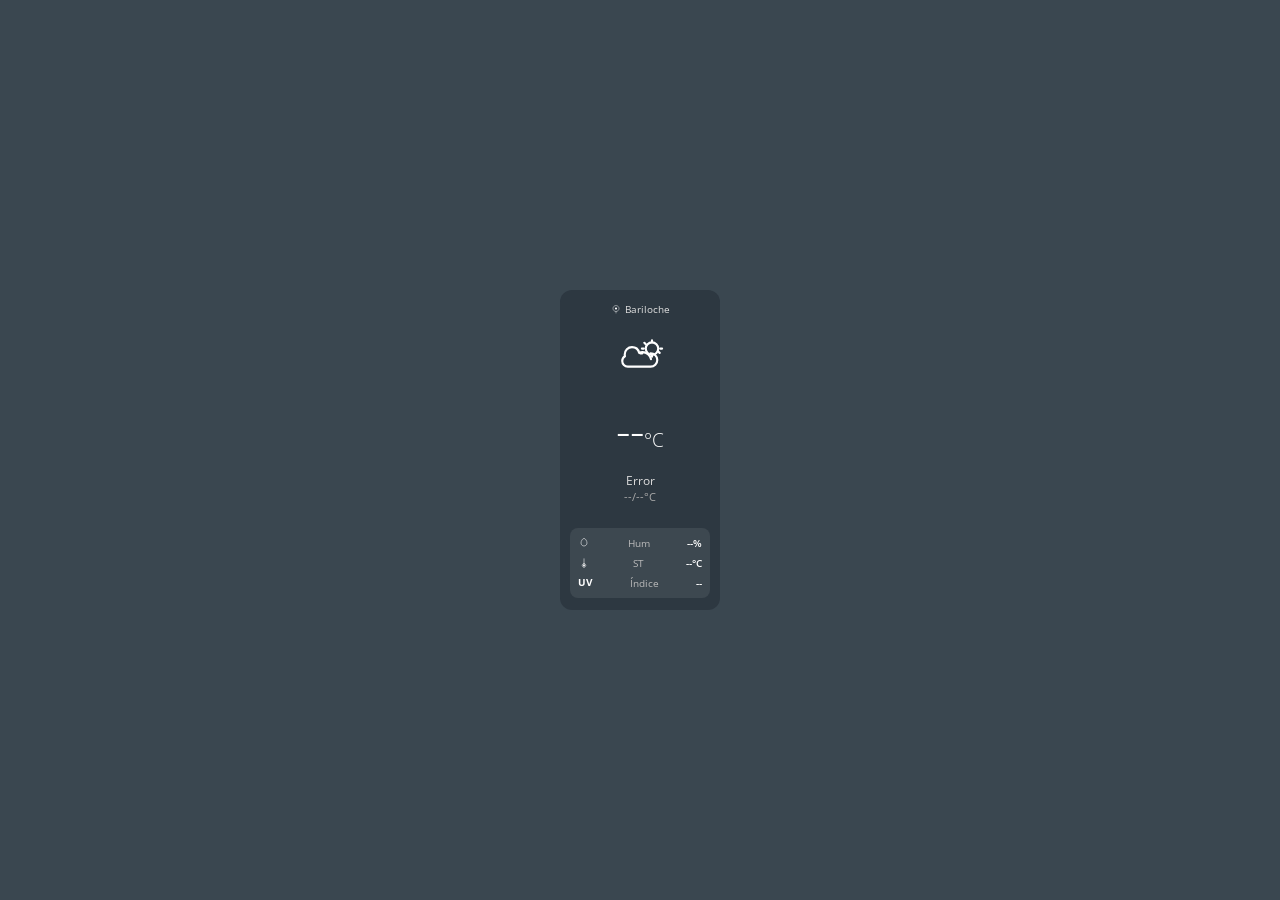
==== pantalla-160x320.html @ 7cc63a32 "pantalla-160x320" ====
<!DOCTYPE html>
<html lang="es">
<head>
  <meta charset="UTF-8">
  <meta name="viewport" content="width=device-width, initial-scale=1.0">
  <title>Clima Bariloche (160x320)</title>
  <link rel="preconnect" href="https://fonts.googleapis.com">
  <link rel="preconnect" href="https://fonts.gstatic.com" crossorigin>
  <link href="https://fonts.googleapis.com/css2?family=Open+Sans:wght@300;400;600&display=swap" rel="stylesheet">
  <style>
    * { margin: 0; padding: 0; box-sizing: border-box; }
    body {
      font-family: 'Open Sans', sans-serif;
      background: #3A4750;
      color: #FFF;
      display: flex;
      justify-content: center;
      align-items: center;
      min-height: 100vh;
    }
    .app-container {
      width: 160px;
      height: 320px;
      background: rgba(45, 55, 65, 0.95);
      border-radius: 12px;
      padding: 12px 10px;
      display: flex;
      flex-direction: column;
      align-items: center;
      justify-content: space-between;
      text-align: center;
      overflow: hidden;
    }
    .header {
      display: flex;
      align-items: center;
      gap: 4px;
      font-size: 0.65rem;
      color: #E0E0E0;
    }
    .header img { width: 10px; height: 10px; }
    .header h1 {
      font-weight: 400;
      font-size: 0.65rem;
      white-space: nowrap;
      overflow: hidden;
      text-overflow: ellipsis;
      max-width: 120px;
    }
    .weather-icon-main { width: 48px; height: 48px; margin: 4px 0; }
    .temp-box {
      font-size: 2.8rem;
      font-weight: 300;
      line-height: 1;
    }
    .unit { font-size: 1.2rem; }
    .status-text {
      font-size: 0.75rem;
      color: #DDD;
      margin-top: 2px;
    }
    .temp-range {
      font-size: 0.7rem;
      color: #AAA;
      margin-bottom: 6px;
    }
    .comfort-card {
      width: 100%;
      background: rgba(255,255,255,0.08);
      border-radius: 8px;
      padding: 8px 4px;
      display: flex;
      flex-direction: column;
      gap: 6px;
    }
    .metric-row {
      display: flex;
      align-items: center;
      justify-content: space-between;
      font-size: 0.65rem;
      padding: 0 4px;
    }
    .metric-row img { width: 12px; height: 12px; }
    .metric-label { color: #BBB; }
    .metric-val { font-weight: 600; }
  </style>
</head>
<body>
  <div class="app-container">
    <div class="header">
      <img src="img/pin.svg" alt="Ubicación">
      <h1 id="location-name">Bariloche</h1>
    </div>

    <img id="main-weather-icon" src="img/cloudy-with-sun.svg" class="weather-icon-main" alt="Clima">

    <div class="temp-box">
      <span id="main-temp">--</span><span class="unit">°C</span>
    </div>

    <div>
      <div id="weather-desc" class="status-text">Cargando...</div>
      <div id="temp-range" class="temp-range">--/--°C</div>
    </div>

    <div class="comfort-card">
      <div class="metric-row">
        <img src="img/droplet.svg" alt="Humedad">
        <span class="metric-label">Hum</span>
        <span id="comfort-humidity" class="metric-val">--%</span>
      </div>
      <div class="metric-row">
        <img src="img/thermometer.svg" alt="ST">
        <span class="metric-label">ST</span>
        <span id="comfort-feels-like" class="metric-val">--°C</span>
      </div>
      <div class="metric-row">
        <span style="font-weight:bold; font-size:0.6rem;">UV</span>
        <span class="metric-label">Índice</span>
        <span id="comfort-uv" class="metric-val">--</span>
      </div>
    </div>
  </div>
  <script src="script.js"></script>
</body>
</html>
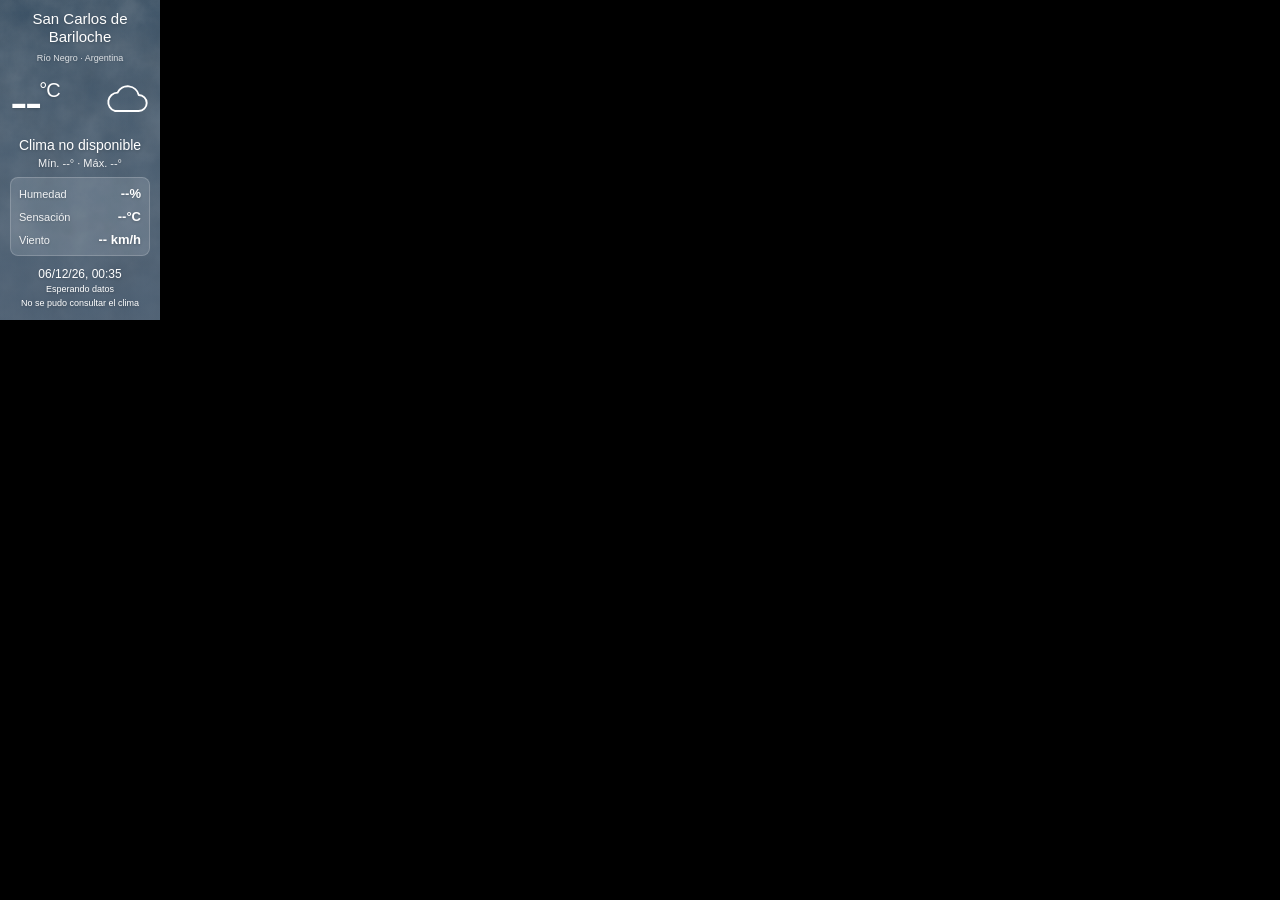
==== commit da06a2de: "Add files via upload" ====
--- a/pantalla-160x320.html
+++ b/pantalla-160x320.html
@@ -1,126 +1 @@
-<!DOCTYPE html>
-<html lang="es">
-<head>
-  <meta charset="UTF-8">
-  <meta name="viewport" content="width=device-width, initial-scale=1.0">
-  <title>Clima Bariloche (160x320)</title>
-  <link rel="preconnect" href="https://fonts.googleapis.com">
-  <link rel="preconnect" href="https://fonts.gstatic.com" crossorigin>
-  <link href="https://fonts.googleapis.com/css2?family=Open+Sans:wght@300;400;600&display=swap" rel="stylesheet">
-  <style>
-    * { margin: 0; padding: 0; box-sizing: border-box; }
-    body {
-      font-family: 'Open Sans', sans-serif;
-      background: #3A4750;
-      color: #FFF;
-      display: flex;
-      justify-content: center;
-      align-items: center;
-      min-height: 100vh;
-    }
-    .app-container {
-      width: 160px;
-      height: 320px;
-      background: rgba(45, 55, 65, 0.95);
-      border-radius: 12px;
-      padding: 12px 10px;
-      display: flex;
-      flex-direction: column;
-      align-items: center;
-      justify-content: space-between;
-      text-align: center;
-      overflow: hidden;
-    }
-    .header {
-      display: flex;
-      align-items: center;
-      gap: 4px;
-      font-size: 0.65rem;
-      color: #E0E0E0;
-    }
-    .header img { width: 10px; height: 10px; }
-    .header h1 {
-      font-weight: 400;
-      font-size: 0.65rem;
-      white-space: nowrap;
-      overflow: hidden;
-      text-overflow: ellipsis;
-      max-width: 120px;
-    }
-    .weather-icon-main { width: 48px; height: 48px; margin: 4px 0; }
-    .temp-box {
-      font-size: 2.8rem;
-      font-weight: 300;
-      line-height: 1;
-    }
-    .unit { font-size: 1.2rem; }
-    .status-text {
-      font-size: 0.75rem;
-      color: #DDD;
-      margin-top: 2px;
-    }
-    .temp-range {
-      font-size: 0.7rem;
-      color: #AAA;
-      margin-bottom: 6px;
-    }
-    .comfort-card {
-      width: 100%;
-      background: rgba(255,255,255,0.08);
-      border-radius: 8px;
-      padding: 8px 4px;
-      display: flex;
-      flex-direction: column;
-      gap: 6px;
-    }
-    .metric-row {
-      display: flex;
-      align-items: center;
-      justify-content: space-between;
-      font-size: 0.65rem;
-      padding: 0 4px;
-    }
-    .metric-row img { width: 12px; height: 12px; }
-    .metric-label { color: #BBB; }
-    .metric-val { font-weight: 600; }
-  </style>
-</head>
-<body>
-  <div class="app-container">
-    <div class="header">
-      <img src="img/pin.svg" alt="Ubicación">
-      <h1 id="location-name">Bariloche</h1>
-    </div>
-
-    <img id="main-weather-icon" src="img/cloudy-with-sun.svg" class="weather-icon-main" alt="Clima">
-
-    <div class="temp-box">
-      <span id="main-temp">--</span><span class="unit">°C</span>
-    </div>
-
-    <div>
-      <div id="weather-desc" class="status-text">Cargando...</div>
-      <div id="temp-range" class="temp-range">--/--°C</div>
-    </div>
-
-    <div class="comfort-card">
-      <div class="metric-row">
-        <img src="img/droplet.svg" alt="Humedad">
-        <span class="metric-label">Hum</span>
-        <span id="comfort-humidity" class="metric-val">--%</span>
-      </div>
-      <div class="metric-row">
-        <img src="img/thermometer.svg" alt="ST">
-        <span class="metric-label">ST</span>
-        <span id="comfort-feels-like" class="metric-val">--°C</span>
-      </div>
-      <div class="metric-row">
-        <span style="font-weight:bold; font-size:0.6rem;">UV</span>
-        <span class="metric-label">Índice</span>
-        <span id="comfort-uv" class="metric-val">--</span>
-      </div>
-    </div>
-  </div>
-  <script src="script.js"></script>
-</body>
-</html>
+<!doctype html><html lang="es"><head><meta charset="utf-8"><meta name="viewport" content="width=device-width, initial-scale=1"><title>Clima · San Carlos de Bariloche</title><link rel="stylesheet" href="style.css"></head><body class="led vertical"><main class="app-container"><header><h1>San Carlos de Bariloche</h1><p class="region">Río Negro · Argentina</p></header><section class="main-weather"><div class="weather-row"><div class="temperature"><span id="main-temp">--</span><span class="unit">°C</span></div><img id="main-weather-icon" src="img/icono-nublado.svg" alt="" width="100" height="100"></div><p id="weather-desc">Consultando clima…</p><p id="temp-range">Mín. --° · Máx. --°</p></section><section class="comfort-card"><div><span class="label">Humedad</span><strong id="comfort-humidity">--%</strong></div><div><span class="label">Sensación</span><strong id="comfort-feels-like">--°C</strong></div><div><span class="label">Viento</span><strong id="comfort-wind">-- km/h</strong></div></section><footer><time id="clock"></time><p id="updated">Esperando datos</p><p id="connection" role="status"></p><a href="https://open-meteo.com/" target="_blank" rel="noopener">Datos: Open-Meteo</a></footer></main><script src="script.js"></script></body></html>
--- a/style.css
+++ b/style.css
@@ -0,0 +1 @@
+*{box-sizing:border-box;margin:0;padding:0}body{--sky:url('img/fondo-nublado.svg');font-family:Arial,Helvetica,sans-serif;color:#fff;min-height:100vh;background:#354a60;display:grid;place-items:center}.app-container{background-image:linear-gradient(#10283a33,#0e233d80),var(--sky);background-size:cover;background-position:center;width:min(100%,480px);padding:36px 28px;min-height:640px;display:flex;flex-direction:column;justify-content:space-between;gap:26px;box-shadow:0 24px 90px #0004;border-radius:22px;margin:24px;text-shadow:0 1px 3px #0003}h1{font-size:22px;font-weight:500;line-height:1.2}.region{font-size:12px;opacity:.8;margin-top:7px}.weather-row{display:flex;align-items:center;justify-content:space-between;gap:8px}.temperature{white-space:nowrap;font-size:112px;line-height:1.15;font-weight:300;letter-spacing:-7px}.unit{font-size:38px;letter-spacing:-2px;vertical-align:top;display:inline-block;margin-top:18px}#weather-desc{font-size:25px;margin-top:12px}#temp-range{font-size:17px;margin-top:8px;opacity:.9}.comfort-card{display:grid;grid-template-columns:repeat(3,1fr);gap:8px;padding:23px 12px;background:#eef6ff24;border:1px solid #ffffff30;border-radius:14px;text-align:center}.label{display:block;font-size:12px;margin-bottom:12px;opacity:.9}strong{font-size:23px;white-space:nowrap}footer{text-align:center;font-size:11px;line-height:1.5}#clock{font-size:17px;display:block;margin-bottom:6px}footer a{color:inherit;font-size:10px;opacity:.7}#connection:empty{display:none}body[data-night="true"] .app-container{background-image:linear-gradient(#051326aa,#051326bb),var(--sky)}.led{display:block;background:#000;min-height:0}.led .app-container{margin:0;border-radius:0;box-shadow:none;overflow:hidden;gap:0;padding:10px;min-height:0}.vertical .app-container{width:160px;height:320px;text-align:center}.vertical h1{font-size:15px}.vertical .region{font-size:9px}.vertical .temperature{font-size:53px;letter-spacing:-3px}.vertical .unit{font-size:20px;margin-top:7px;letter-spacing:-1px}.vertical #main-weather-icon{width:47px;height:47px}.vertical #weather-desc{font-size:14px;margin-top:4px}.vertical #temp-range{font-size:11px;margin-top:4px}.vertical .comfort-card{display:flex;flex-direction:column;padding:8px;gap:8px;border-radius:8px}.vertical .comfort-card div{display:flex;justify-content:space-between;align-items:center}.vertical .label{font-size:11px;margin:0}.vertical strong{font-size:13px}.vertical #clock{font-size:12px;margin:0}.vertical footer{font-size:9px}.led footer a{display:none}.horizontal .app-container{width:240px;height:120px;padding:5px 8px;position:relative}.horizontal h1{font-size:14px}.horizontal .region{display:none}.horizontal .temperature{font-size:36px;letter-spacing:-2px}.horizontal .unit{font-size:17px;margin-top:4px;letter-spacing:0}.horizontal #main-weather-icon{width:32px;height:32px}.horizontal .main-weather{position:relative}.horizontal #weather-desc{position:absolute;left:88px;top:0;width:130px;font-size:10px;line-height:1.15;margin:0;padding-right:32px}.horizontal #temp-range{font-size:9px;margin:0}.horizontal .comfort-card{padding:3px 0;border:0;border-radius:0;background:none;gap:4px}.horizontal .label{font-size:8px;margin:0}.horizontal strong{font-size:10px}.horizontal footer{display:flex;justify-content:space-between;font-size:7px;line-height:1.1;gap:3px}.horizontal #clock{font-size:8px;margin:0}.horizontal #updated{font-size:7px}.horizontal #connection{position:absolute;bottom:0;left:0;background:#183043;width:100%;font-size:8px}@media(max-width:500px){body:not(.led) .app-container{margin:0;border-radius:0;min-height:100svh}} 
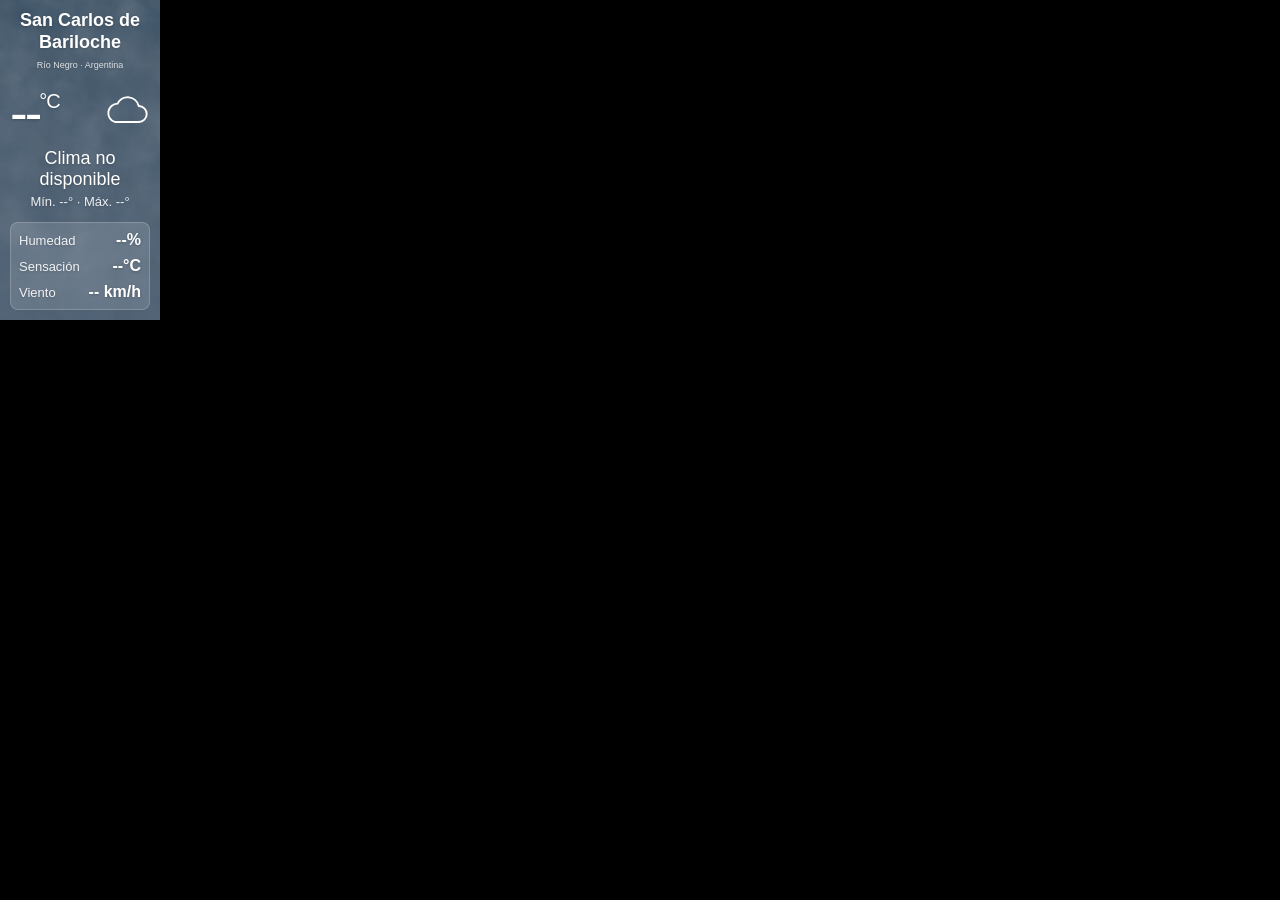
==== commit 52171c13: "Add files via upload" ====
--- a/pantalla-160x320.html
+++ b/pantalla-160x320.html
@@ -1 +1 @@
-<!doctype html><html lang="es"><head><meta charset="utf-8"><meta name="viewport" content="width=device-width, initial-scale=1"><title>Clima · San Carlos de Bariloche</title><link rel="stylesheet" href="style.css"></head><body class="led vertical"><main class="app-container"><header><h1>San Carlos de Bariloche</h1><p class="region">Río Negro · Argentina</p></header><section class="main-weather"><div class="weather-row"><div class="temperature"><span id="main-temp">--</span><span class="unit">°C</span></div><img id="main-weather-icon" src="img/icono-nublado.svg" alt="" width="100" height="100"></div><p id="weather-desc">Consultando clima…</p><p id="temp-range">Mín. --° · Máx. --°</p></section><section class="comfort-card"><div><span class="label">Humedad</span><strong id="comfort-humidity">--%</strong></div><div><span class="label">Sensación</span><strong id="comfort-feels-like">--°C</strong></div><div><span class="label">Viento</span><strong id="comfort-wind">-- km/h</strong></div></section><footer><time id="clock"></time><p id="updated">Esperando datos</p><p id="connection" role="status"></p><a href="https://open-meteo.com/" target="_blank" rel="noopener">Datos: Open-Meteo</a></footer></main><script src="script.js"></script></body></html>+<!doctype html><html lang="es"><head><meta charset="utf-8"><meta name="viewport" content="width=device-width, initial-scale=1"><title>Clima · San Carlos de Bariloche</title><link rel="stylesheet" href="style.css"></head><body class="led vertical"><main class="app-container"><header><h1>San Carlos de Bariloche</h1><p class="region">Río Negro · Argentina</p></header><section class="main-weather"><div class="weather-row"><div class="temperature"><span id="main-temp">--</span><span class="unit">°C</span></div><img id="main-weather-icon" src="img/icono-nublado.svg" alt="" width="100" height="100"></div><p id="weather-desc">Consultando clima…</p><p id="temp-range">Mín. --° · Máx. --°</p></section><section class="comfort-card"><div><span class="label">Humedad</span><strong id="comfort-humidity">--%</strong></div><div><span class="label">Sensación</span><strong id="comfort-feels-like">--°C</strong></div><div><span class="label">Viento</span><strong id="comfort-wind">-- km/h</strong></div></section></main><script src="script.js"></script></body></html>
--- a/style.css
+++ b/style.css
@@ -1 +1,21 @@
 *{box-sizing:border-box;margin:0;padding:0}body{--sky:url('img/fondo-nublado.svg');font-family:Arial,Helvetica,sans-serif;color:#fff;min-height:100vh;background:#354a60;display:grid;place-items:center}.app-container{background-image:linear-gradient(#10283a33,#0e233d80),var(--sky);background-size:cover;background-position:center;width:min(100%,480px);padding:36px 28px;min-height:640px;display:flex;flex-direction:column;justify-content:space-between;gap:26px;box-shadow:0 24px 90px #0004;border-radius:22px;margin:24px;text-shadow:0 1px 3px #0003}h1{font-size:22px;font-weight:500;line-height:1.2}.region{font-size:12px;opacity:.8;margin-top:7px}.weather-row{display:flex;align-items:center;justify-content:space-between;gap:8px}.temperature{white-space:nowrap;font-size:112px;line-height:1.15;font-weight:300;letter-spacing:-7px}.unit{font-size:38px;letter-spacing:-2px;vertical-align:top;display:inline-block;margin-top:18px}#weather-desc{font-size:25px;margin-top:12px}#temp-range{font-size:17px;margin-top:8px;opacity:.9}.comfort-card{display:grid;grid-template-columns:repeat(3,1fr);gap:8px;padding:23px 12px;background:#eef6ff24;border:1px solid #ffffff30;border-radius:14px;text-align:center}.label{display:block;font-size:12px;margin-bottom:12px;opacity:.9}strong{font-size:23px;white-space:nowrap}footer{text-align:center;font-size:11px;line-height:1.5}#clock{font-size:17px;display:block;margin-bottom:6px}footer a{color:inherit;font-size:10px;opacity:.7}#connection:empty{display:none}body[data-night="true"] .app-container{background-image:linear-gradient(#051326aa,#051326bb),var(--sky)}.led{display:block;background:#000;min-height:0}.led .app-container{margin:0;border-radius:0;box-shadow:none;overflow:hidden;gap:0;padding:10px;min-height:0}.vertical .app-container{width:160px;height:320px;text-align:center}.vertical h1{font-size:15px}.vertical .region{font-size:9px}.vertical .temperature{font-size:53px;letter-spacing:-3px}.vertical .unit{font-size:20px;margin-top:7px;letter-spacing:-1px}.vertical #main-weather-icon{width:47px;height:47px}.vertical #weather-desc{font-size:14px;margin-top:4px}.vertical #temp-range{font-size:11px;margin-top:4px}.vertical .comfort-card{display:flex;flex-direction:column;padding:8px;gap:8px;border-radius:8px}.vertical .comfort-card div{display:flex;justify-content:space-between;align-items:center}.vertical .label{font-size:11px;margin:0}.vertical strong{font-size:13px}.vertical #clock{font-size:12px;margin:0}.vertical footer{font-size:9px}.led footer a{display:none}.horizontal .app-container{width:240px;height:120px;padding:5px 8px;position:relative}.horizontal h1{font-size:14px}.horizontal .region{display:none}.horizontal .temperature{font-size:36px;letter-spacing:-2px}.horizontal .unit{font-size:17px;margin-top:4px;letter-spacing:0}.horizontal #main-weather-icon{width:32px;height:32px}.horizontal .main-weather{position:relative}.horizontal #weather-desc{position:absolute;left:88px;top:0;width:130px;font-size:10px;line-height:1.15;margin:0;padding-right:32px}.horizontal #temp-range{font-size:9px;margin:0}.horizontal .comfort-card{padding:3px 0;border:0;border-radius:0;background:none;gap:4px}.horizontal .label{font-size:8px;margin:0}.horizontal strong{font-size:10px}.horizontal footer{display:flex;justify-content:space-between;font-size:7px;line-height:1.1;gap:3px}.horizontal #clock{font-size:8px;margin:0}.horizontal #updated{font-size:7px}.horizontal #connection{position:absolute;bottom:0;left:0;background:#183043;width:100%;font-size:8px}@media(max-width:500px){body:not(.led) .app-container{margin:0;border-radius:0;min-height:100svh}} 
+
+/* Mayor legibilidad y eliminación del bloque inferior. */
+body:not(.led) h1{font-size:29px;font-weight:600}
+body:not(.led) #weather-desc{font-size:33px}
+body:not(.led) #temp-range{font-size:23px}
+body:not(.led) .label{font-size:16px}
+body:not(.led) strong{font-size:29px}
+body:not(.led) .comfort-card{padding:25px 10px}
+body:not(.led) .app-container{justify-content:space-between;gap:34px}
+.vertical h1{font-size:18px;font-weight:600}
+.vertical #weather-desc{font-size:18px}
+.vertical #temp-range{font-size:13px}
+.vertical .label{font-size:13px}
+.vertical strong{font-size:16px}
+.horizontal h1{font-size:17px;font-weight:600;line-height:1.05}
+.horizontal #weather-desc{font-size:12px}
+.horizontal #temp-range{font-size:12px}
+.horizontal .label{font-size:10px}
+.horizontal strong{font-size:12px}
+@media(max-width:380px){body:not(.led) .app-container{padding:28px 18px}body:not(.led) strong{font-size:24px}body:not(.led) .label{font-size:14px}}
